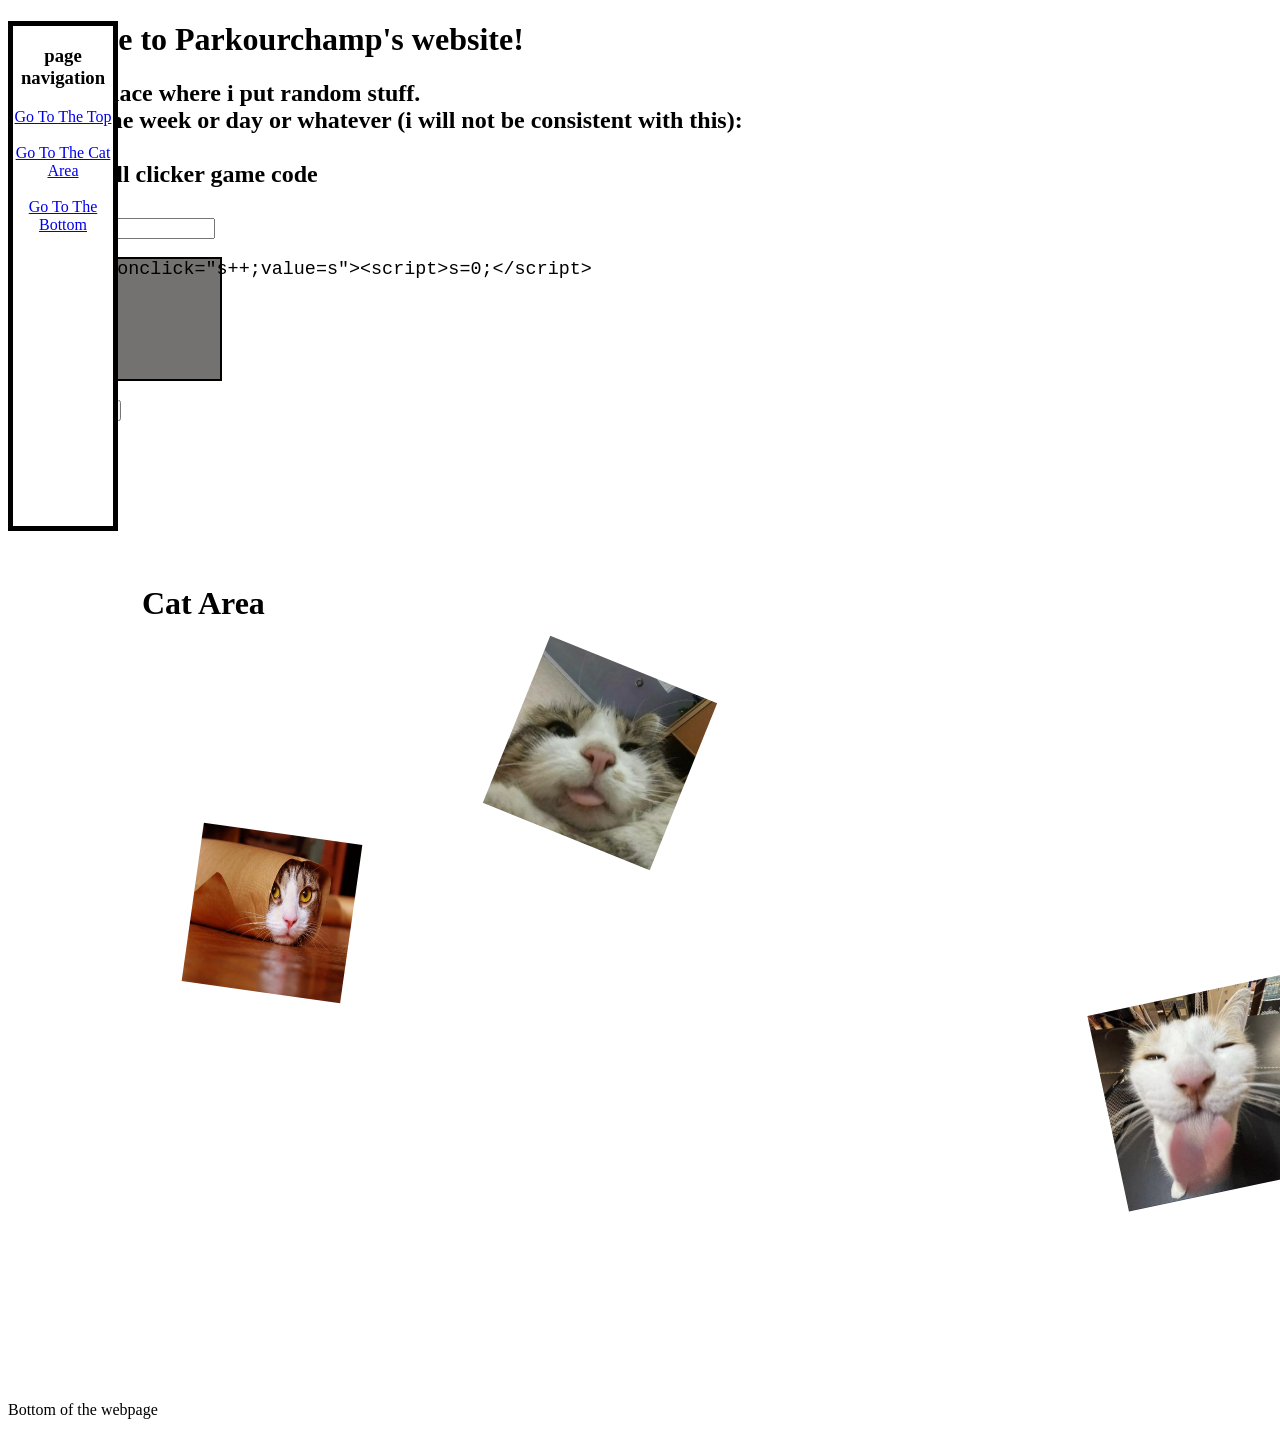
==== index.html @ 762bf616 "Refactor index.html with external CSS and structure changes Updated the HTML structure and styles, i" ====
<!DOCTYPE html>
<html>
<head>
<link rel="icon" type="image/png" sizes="32x32" href="https://parkourchamp.github.io/websitething/LargeLogo.png">
<link rel="icon" type="image/png" sizes="16x16" href="https://parkourchamp.github.io/websitething/SmallLogo.png">
<meta property="og:type" content="website">
<meta property="og:url" content="https://parkourgfsjofjad.github.io/websitething/">
<meta property="og:title" content="Parkourchamp's Website!">
<meta property="og:description" content="Website By Parkourchamp, full of random stuff!">
<title>
Parkourchamp's Website
</title>
<style src="parkourchamp.github.io/border.css">
<style>
#Top{
    background-color: white; 
    color: black; 
    margin: auto;
    padding-left: 15px;
    height: 700px; 
    width: 80%; 
    }
#clicker-thingy{
    background-color: white; 
    color: black; 
    margin: 20px;
    padding: 10px;
    width: 180px;
}
#clicker-thingy-code-box{
    width:180px;
    background-color: rgb(116, 113, 113);
    height:120px;
    text-wrap-mode: wrap;
    font-size:1.15rem;
    border-width: 2px;
    border-style:solid;
}
#sidebar{
    background-color: white; 
    color: black; 
    height:500px;
    width:100px;
    border-width:5px;
    border-style:solid;
    position:fixed;
    text-align: center;
}
#Cat-Area{
    background-color: white; 
    color: black; 
    margin: auto;
    padding-left: 15px;
    height: 700px;
    width: 80%; 
    }
#cat1{
    height: 160px;
    width: 160px;
    top: 150px;
    left:50px;
    transform: rotate(8deg);
    position:relative;
}
#cat2{
    height: 200px;
    width: 200px;
    top: 350px;
    left:800px;
    transform: rotate(-12deg);
    position:relative;
}
#cat3{
    height: 180px;
    width: 180px;
    transform: rotate(22deg);
    position:relative;
}
</style>
</head>
<body>
<div id="sidebar">
    <h3>page navigation</h3>
    <a href="#Top">Go To The Top</a><br><br>
    <a href="#Cat-Area">Go To The Cat Area</a><br><br>
    <a href="#bottom">Go To The Bottom</a>
</div>
<div id="Top" class="Border">
    <h1>Welcome to Parkourchamp's website!</h1>
    <h2>This is a place where i put random stuff.<br> Thing of the week or day or whatever (i will not be consistent with this):<br><br>Super small clicker game code</h2>
    <div id="clicker-thingy" class="Border">
        <input id="c" onclick="s++; value = s"><script>s=0;</script>
        <pre id="clicker-thingy-code-box"><code>&lt;input onclick="s++;value=s"&gt;&lt;script&gt;s=0;&lt;/script&gt;</code></pre>
        <button id="copy-code-clicker-thingy" onclick="navigator.clipboard.writeText('<input onclick=&quot;s++; value=s &quot;><script>s=0;</script>')">Copy Code</button>
    </div>
</div>
<h1><br><br><br></h1>
<div id="Cat-Area" class="Border">
    <h1>Cat Area</h1>
    <img src="https://parkourchamp.github.io/websitething/Cat-Photo1.jpg" id="cat1">
    <img src="https://parkourchamp.github.io/websitething/Cat-Photo2.jpg" id="cat2">
    <img src="https://parkourchamp.github.io/websitething/Cat-Photo3.jpg" id="cat3">
</div>
<h1><br><br></h1>
<p id="bottom">Bottom of the webpage</p>
</body>
</html>
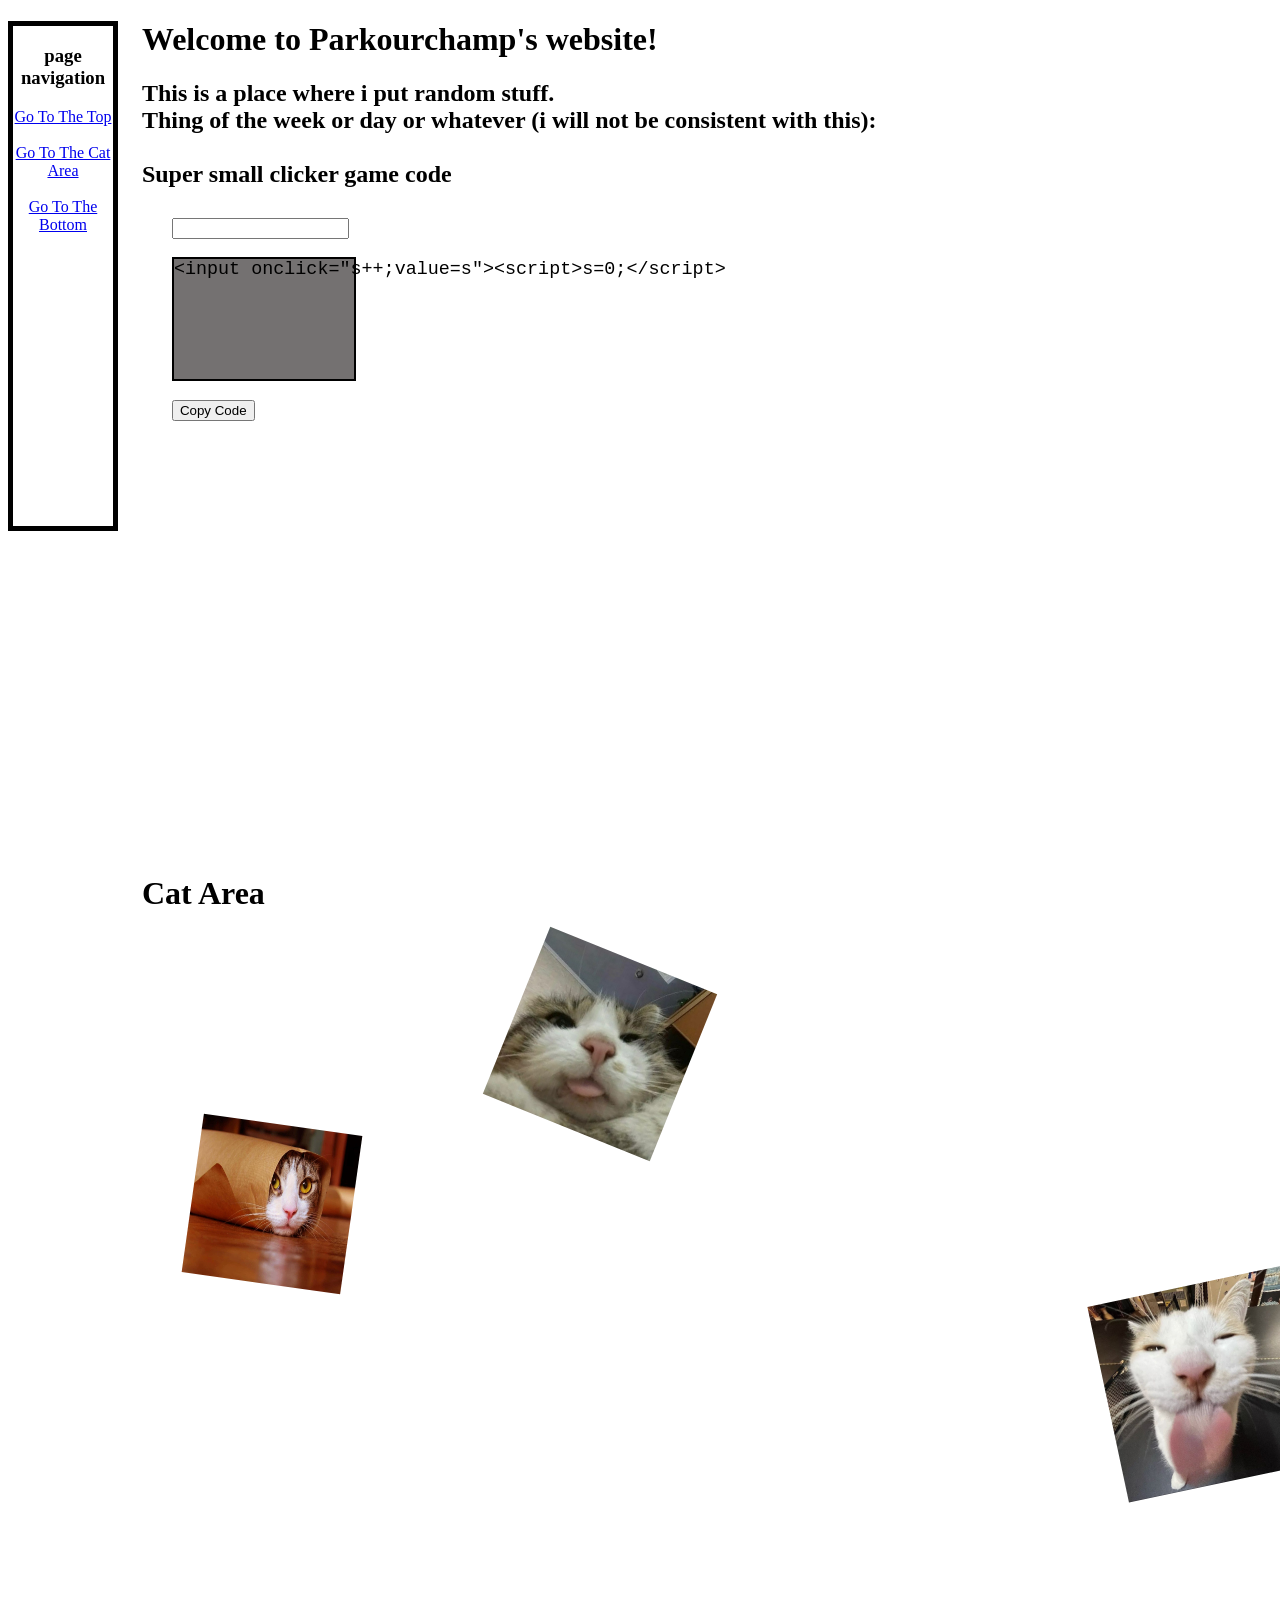
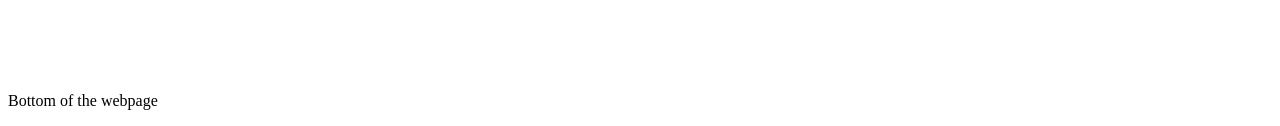
==== commit 61cf4106: "Fixed the code" ====
--- a/index.html
+++ b/index.html
@@ -10,7 +10,7 @@
 <title>
 Parkourchamp's Website
 </title>
-<style src="parkourchamp.github.io/border.css">
+<style src="parkourchamp.github.io/border.css"></style>
 <style>
 #Top{
     background-color: white; 
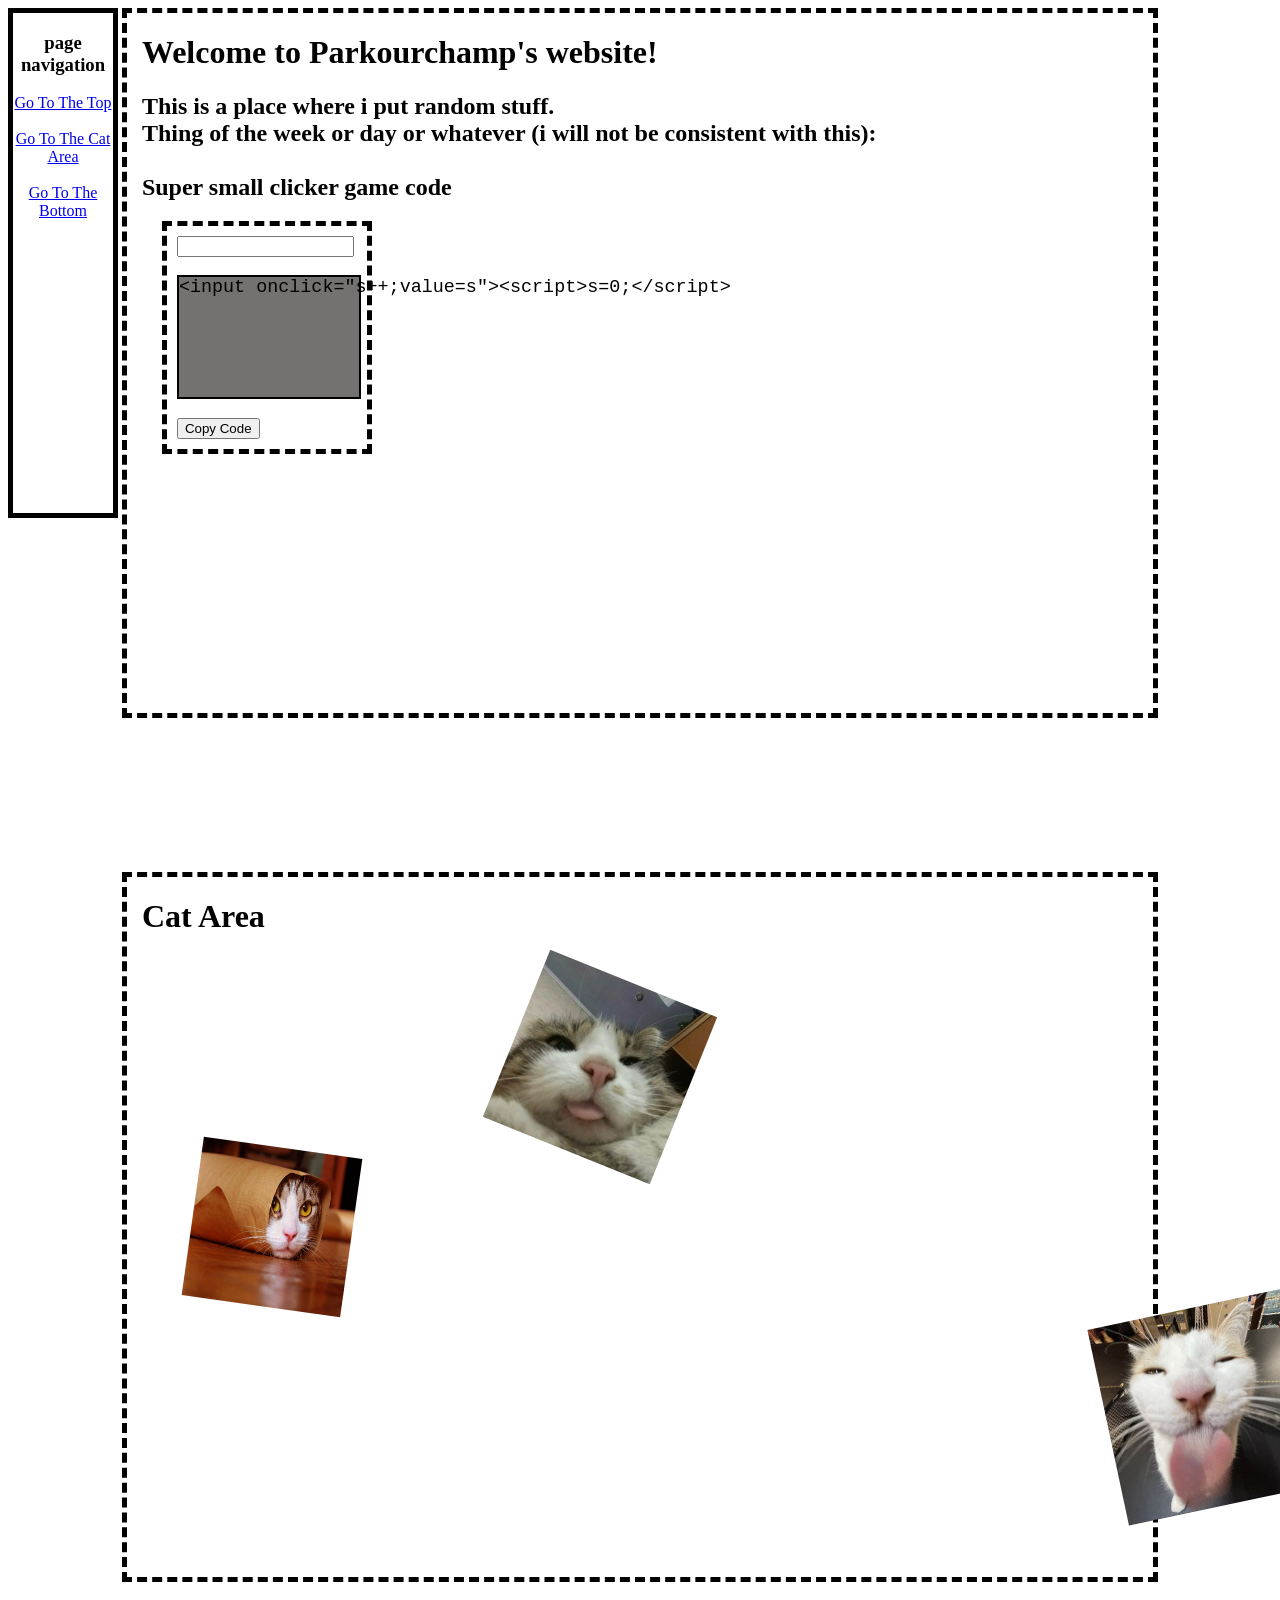
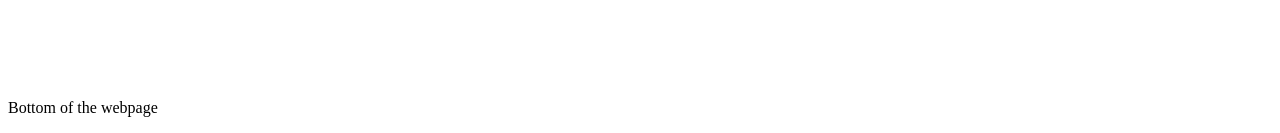
==== commit d980a2ec: "truly fixed the code" ====
--- a/index.html
+++ b/index.html
@@ -10,8 +10,11 @@
 <title>
 Parkourchamp's Website
 </title>
-<style src="parkourchamp.github.io/border.css"></style>
 <style>
+.Border{
+    border-style: dashed; 
+    border-width: 5px; 
+}
 #Top{
     background-color: white; 
     color: black; 
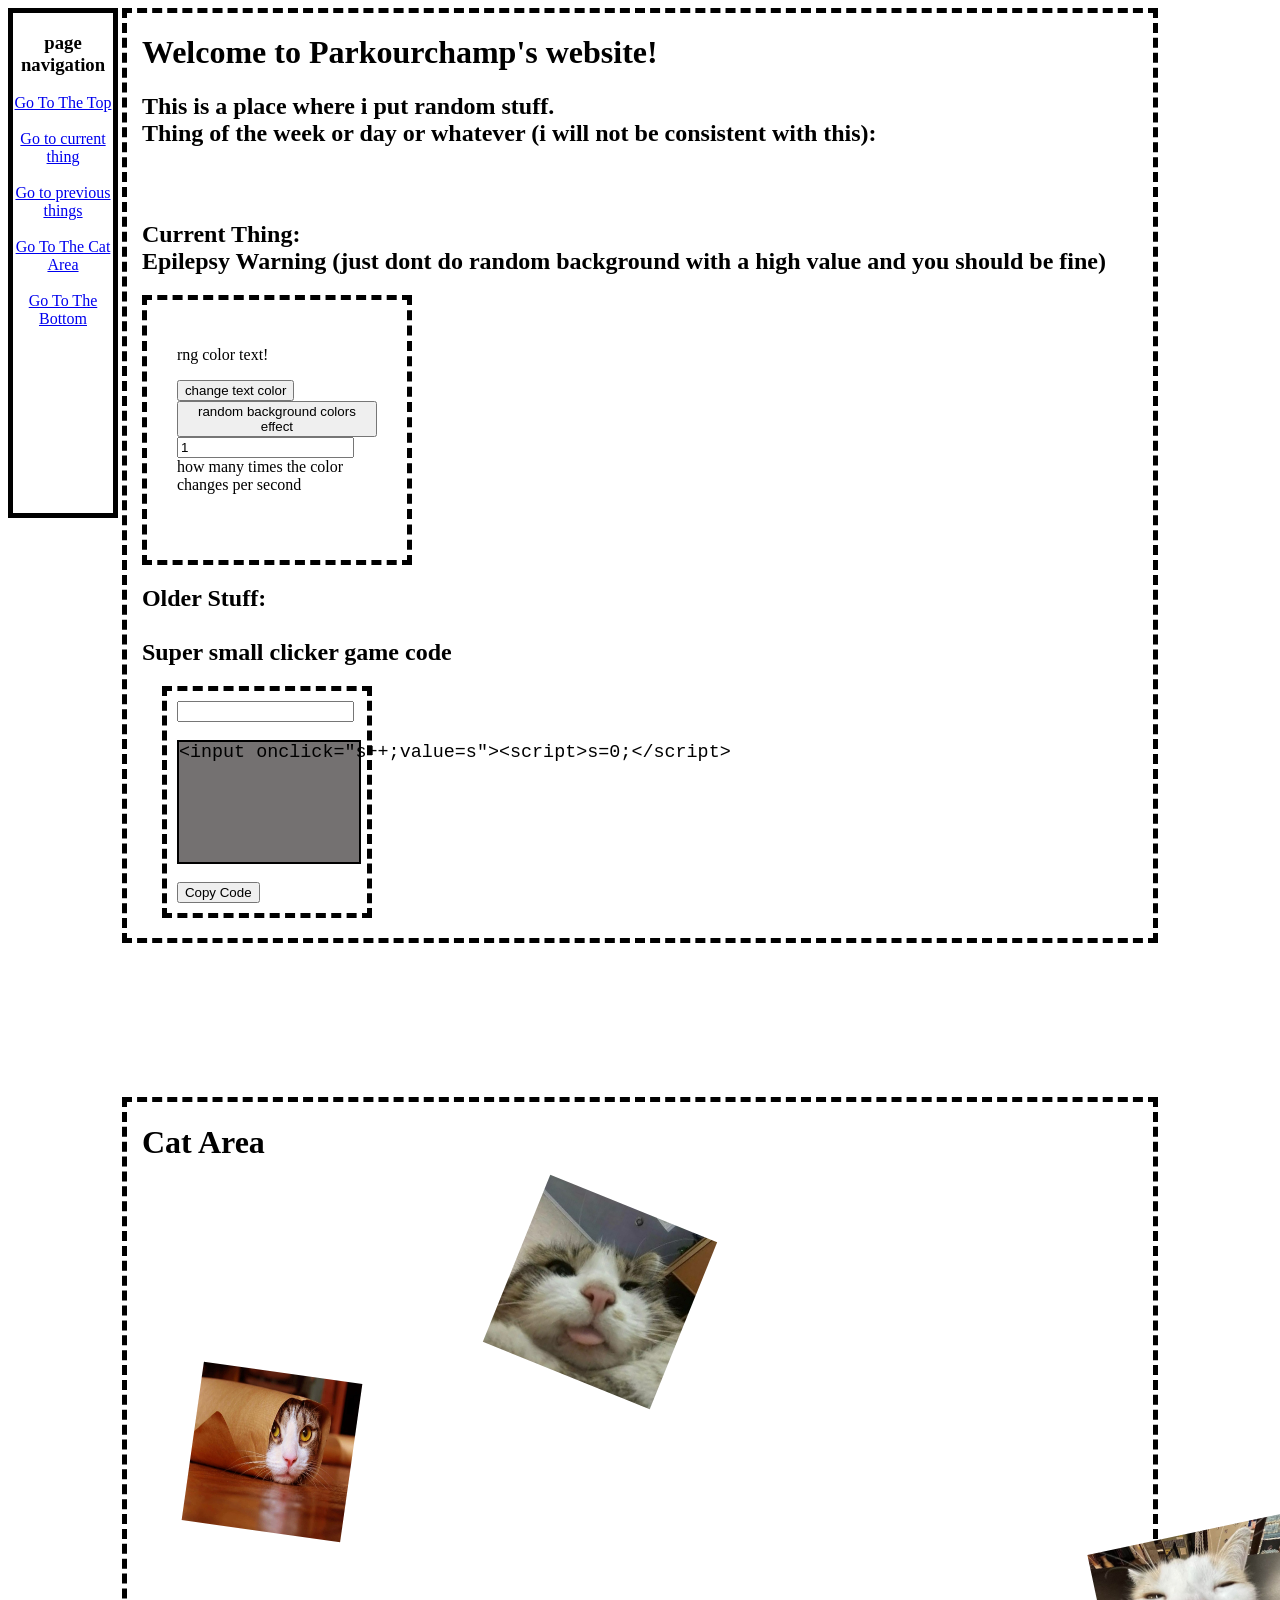
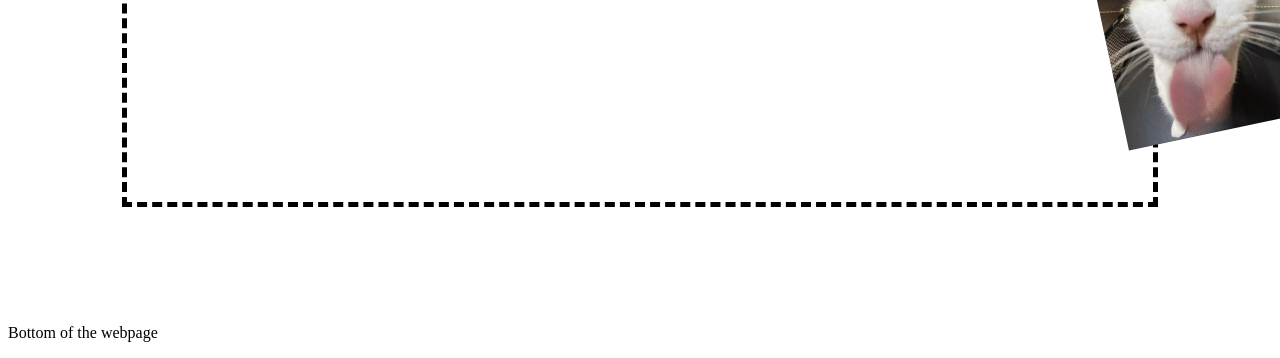
==== commit 8b38af9c: "Enhance index.html with new features and styles uh added more stuff Updated the HTML structure and a" ====
--- a/index.html
+++ b/index.html
@@ -10,17 +10,13 @@
 <title>
 Parkourchamp's Website
 </title>
+<link rel="stylesheet" href="https://parkourchamp.github.io/websitething/border.css">
 <style>
-.Border{
-    border-style: dashed; 
-    border-width: 5px; 
-}
 #Top{
     background-color: white; 
     color: black; 
     margin: auto;
     padding-left: 15px;
-    height: 700px; 
     width: 80%; 
     }
 #clicker-thingy{
@@ -79,18 +75,60 @@
     transform: rotate(22deg);
     position:relative;
 }
+#colour-main-box{
+    height: 200px;
+    width: 200px;
+    padding: 30px;
+    text-wrap-mode: wrap;
+}
+a:visited{
+    color:blue;
+}
+a:hover{
+    color:green;
+}
 </style>
 </head>
 <body>
 <div id="sidebar">
     <h3>page navigation</h3>
     <a href="#Top">Go To The Top</a><br><br>
+    <a href="#current-thing-for-nav">Go to current thing</a><br><br>
+    <a href="#past-things-for-nav">Go to previous things</a><br><br>
     <a href="#Cat-Area">Go To The Cat Area</a><br><br>
     <a href="#bottom">Go To The Bottom</a>
 </div>
 <div id="Top" class="Border">
     <h1>Welcome to Parkourchamp's website!</h1>
-    <h2>This is a place where i put random stuff.<br> Thing of the week or day or whatever (i will not be consistent with this):<br><br>Super small clicker game code</h2>
+    <h2>This is a place where i put random stuff.<br> Thing of the week or day or whatever (i will not be consistent with this):<br><br><br></h2>
+    <div id="colorfultextthingy">
+        <h2 id="current-thing-for-nav">Current Thing:<br>
+            Epilepsy Warning (just dont do random background with a high value and you should be fine)</h2>
+        <div id="colour-main-box" class="Border">
+            <p id="color-text">rng color text!</p>
+            <button onclick="colorchange()">change text color</button>
+            <button onclick="startlooping()">random background colors effect</button>
+            <input id="speed" type="number" value="1" min="0.00001" step="any">
+            <label for="speed">how many times the color changes per second</label>
+        </div>
+        <script>
+            let clickingtimething;
+            const colorfultext = document.getElementById("color-text")
+            const backgro = document.getElementById("colour-main-box")
+            function colorchange(){
+                colorfultext.style.color = `rgb(${Math.floor(Math.random() * 256)}, ${Math.floor(Math.random() * 256)}, ${Math.floor(Math.random() * 256)})`;
+            }
+            function startlooping(){
+                clearInterval(clickingtimething)
+                clickingtimething = setInterval(() => {
+                    backgro.style.backgroundColor = `rgb(${Math.floor(Math.random() * 256)}, ${Math.floor(Math.random() * 256)}, ${Math.floor(Math.random() * 256)})`;
+                }, 1/speed.value*1000)
+            }
+        </script>
+    </div>        
+        
+    <h2 id="past-things-for-nav">Older Stuff:<br>
+    <br>Super small clicker game code</h2>
     <div id="clicker-thingy" class="Border">
         <input id="c" onclick="s++; value = s"><script>s=0;</script>
         <pre id="clicker-thingy-code-box"><code>&lt;input onclick="s++;value=s"&gt;&lt;script&gt;s=0;&lt;/script&gt;</code></pre>
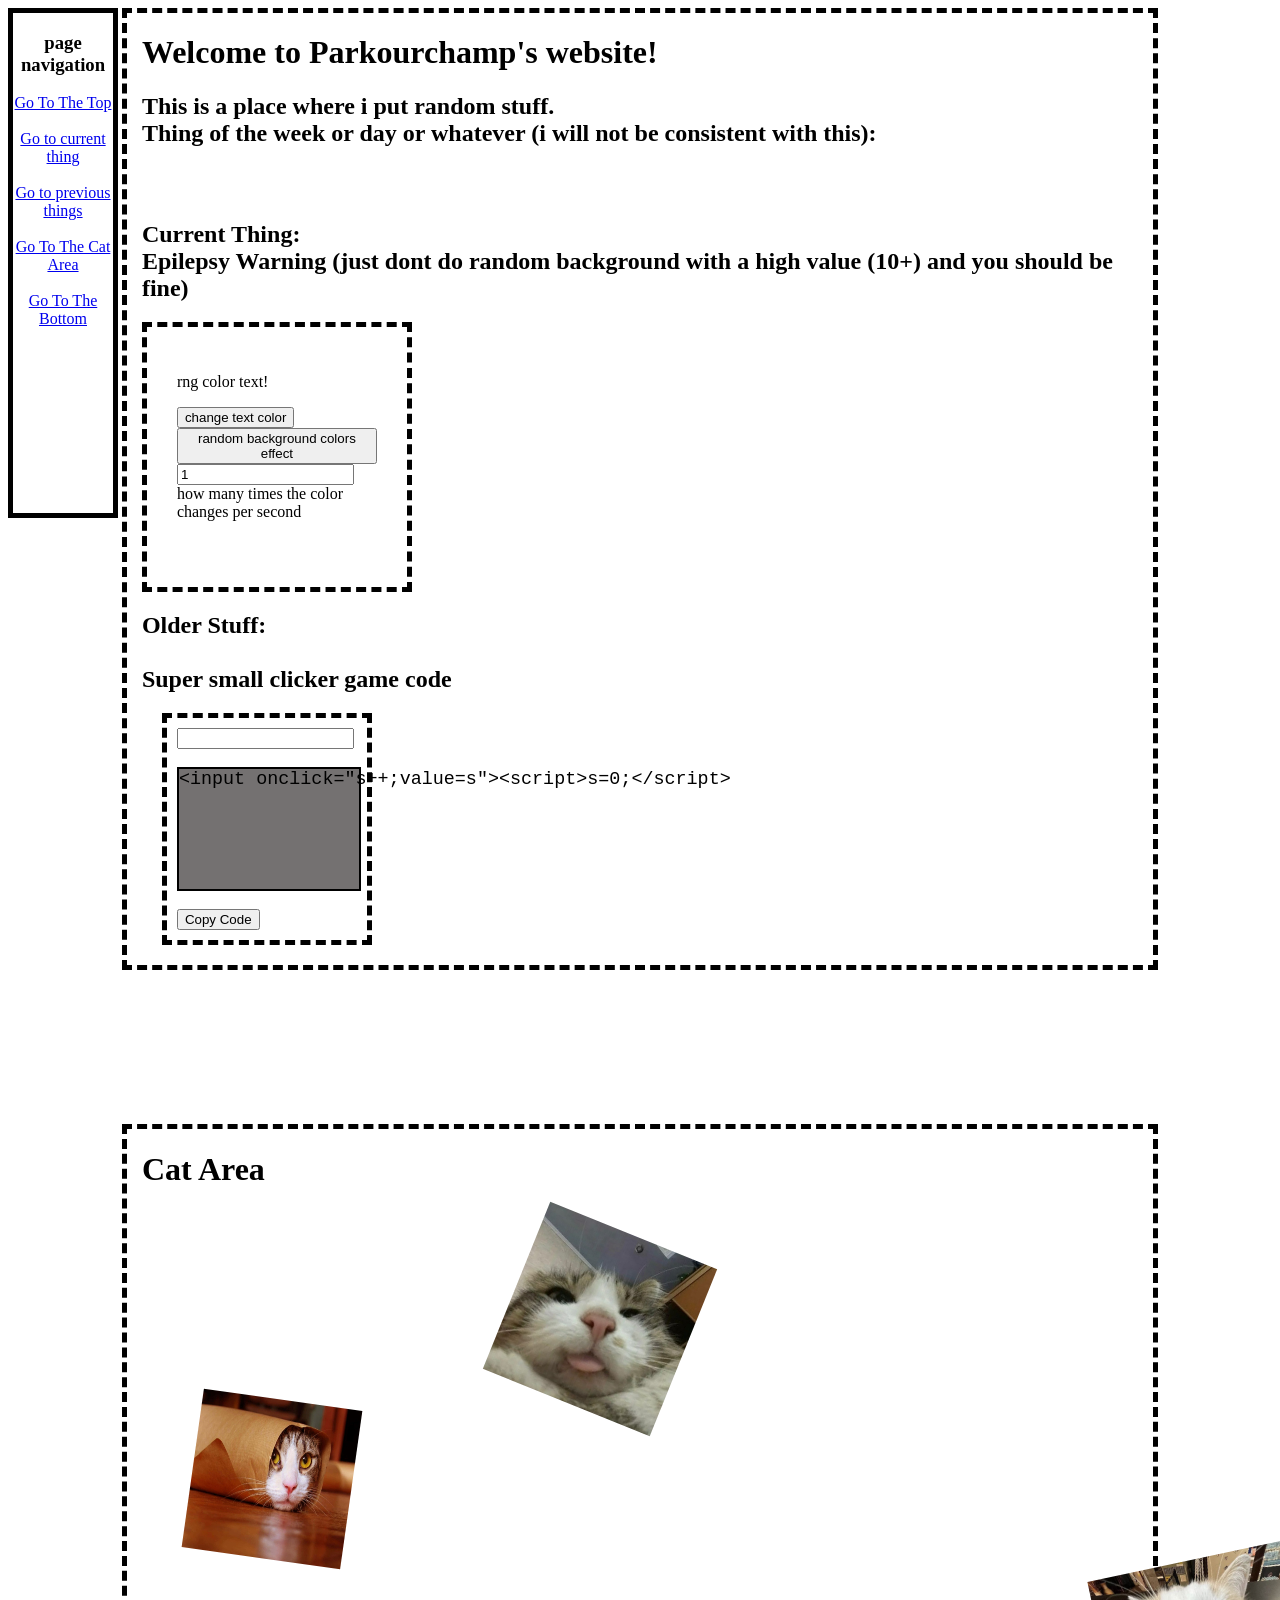
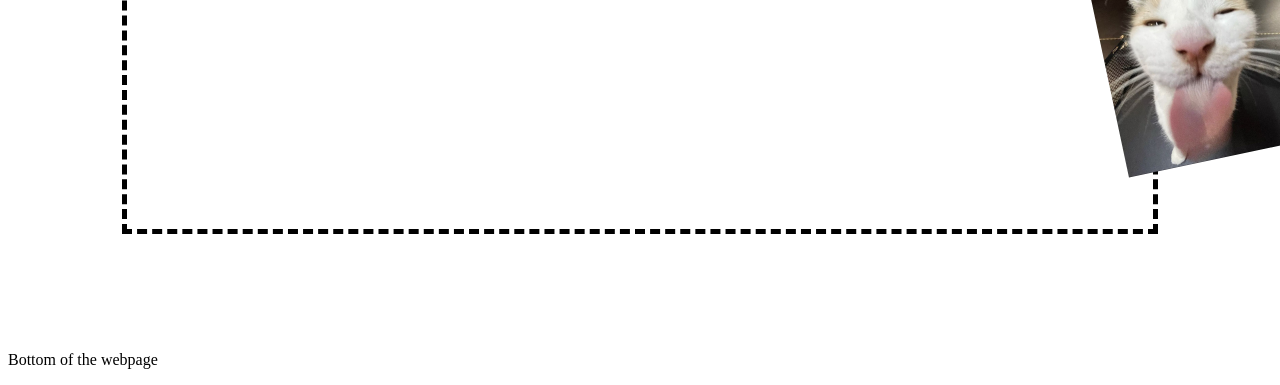
==== commit 4d8a831c: "edited text" ====
--- a/index.html
+++ b/index.html
@@ -103,7 +103,7 @@
     <h2>This is a place where i put random stuff.<br> Thing of the week or day or whatever (i will not be consistent with this):<br><br><br></h2>
     <div id="colorfultextthingy">
         <h2 id="current-thing-for-nav">Current Thing:<br>
-            Epilepsy Warning (just dont do random background with a high value and you should be fine)</h2>
+            Epilepsy Warning (just dont do random background with a high value (10+) and you should be fine)</h2>
         <div id="colour-main-box" class="Border">
             <p id="color-text">rng color text!</p>
             <button onclick="colorchange()">change text color</button>
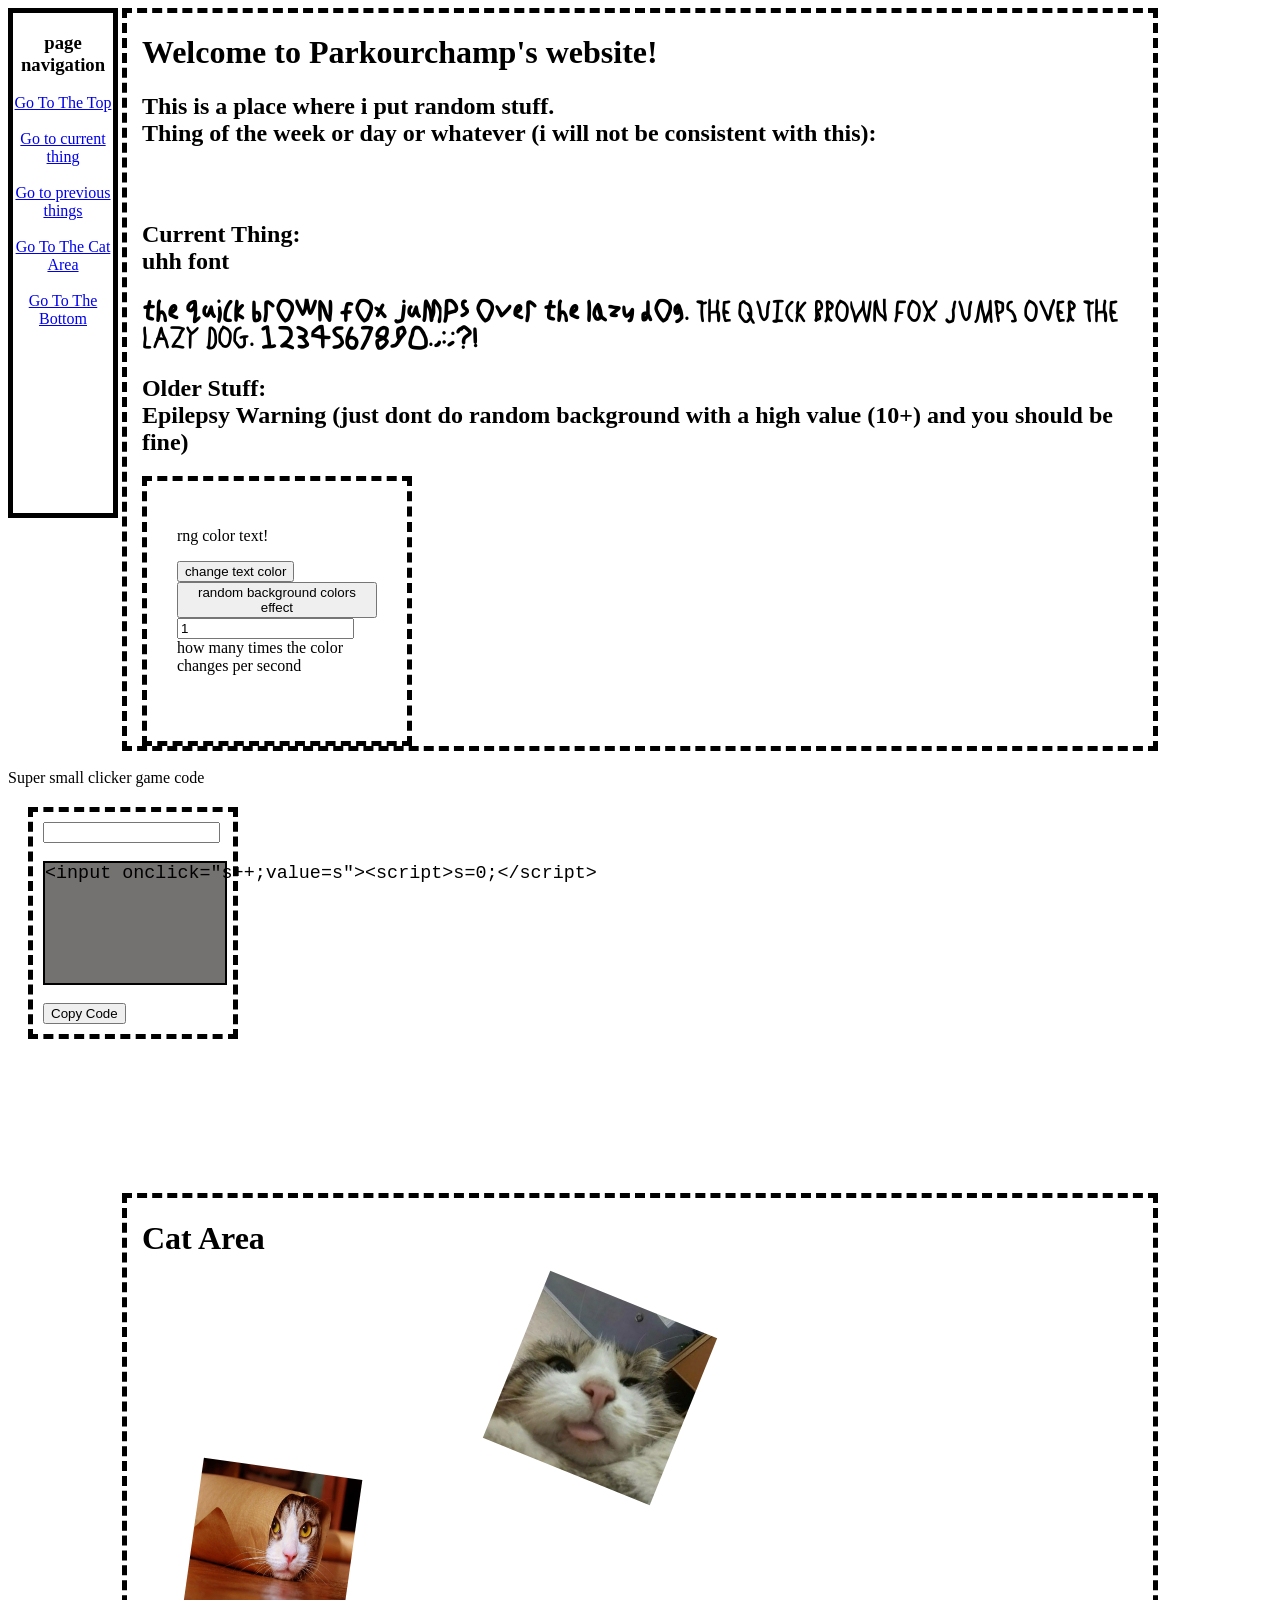
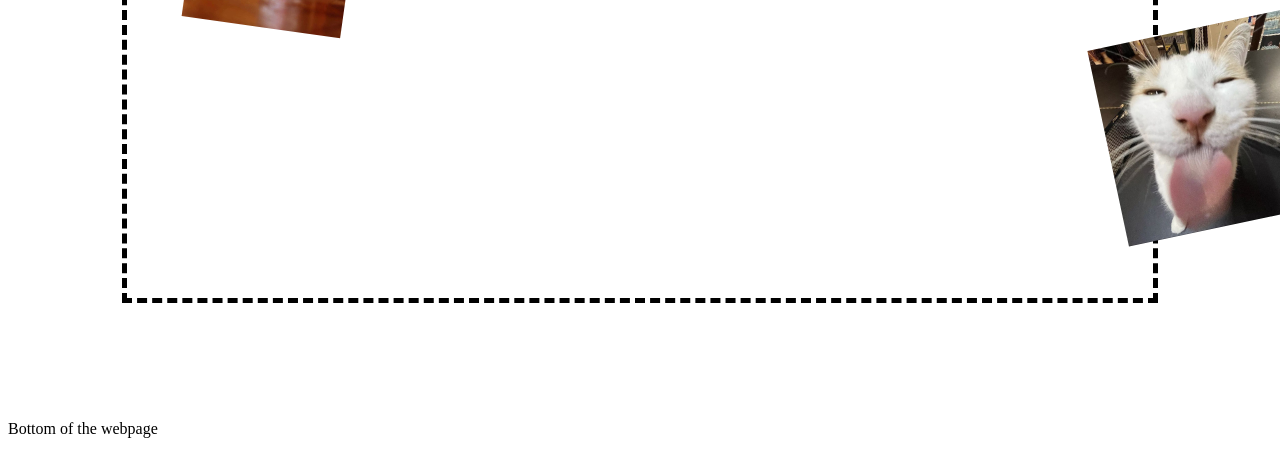
==== commit 49bbedc1: "Enhance index.html with custom font and styles Added a custom font and improved styling for various " ====
--- a/index.html
+++ b/index.html
@@ -12,6 +12,10 @@
 </title>
 <link rel="stylesheet" href="https://parkourchamp.github.io/websitething/border.css">
 <style>
+    @font-face {
+  font-family: HandDrawnFont-1; /* set name */
+  src: url(https://parkourchamp.github.io/websitething/HanddrawnFont1-Regular.otf); /* url of the font */
+}
 #Top{
     background-color: white; 
     color: black; 
@@ -101,8 +105,13 @@
 <div id="Top" class="Border">
     <h1>Welcome to Parkourchamp's website!</h1>
     <h2>This is a place where i put random stuff.<br> Thing of the week or day or whatever (i will not be consistent with this):<br><br><br></h2>
-    <div id="colorfultextthingy">
-        <h2 id="current-thing-for-nav">Current Thing:<br>
+           <h2 id="current-thing-for-nav">Current Thing:<br>
+               uhh font
+               <p style="font-family: HandDrawnFont-1;">the quick brown fox jumps over the lazy dog. THE QUICK BROWN FOX JUMPS OVER THE LAZY DOG. 1234567890.,:;?!</p>
+
+        
+    <h2 id="past-things-for-nav">Older Stuff:<br>
+         <div id="colorfultextthingy">
             Epilepsy Warning (just dont do random background with a high value (10+) and you should be fine)</h2>
         <div id="colour-main-box" class="Border">
             <p id="color-text">rng color text!</p>
@@ -126,8 +135,6 @@
             }
         </script>
     </div>        
-        
-    <h2 id="past-things-for-nav">Older Stuff:<br>
     <br>Super small clicker game code</h2>
     <div id="clicker-thingy" class="Border">
         <input id="c" onclick="s++; value = s"><script>s=0;</script>
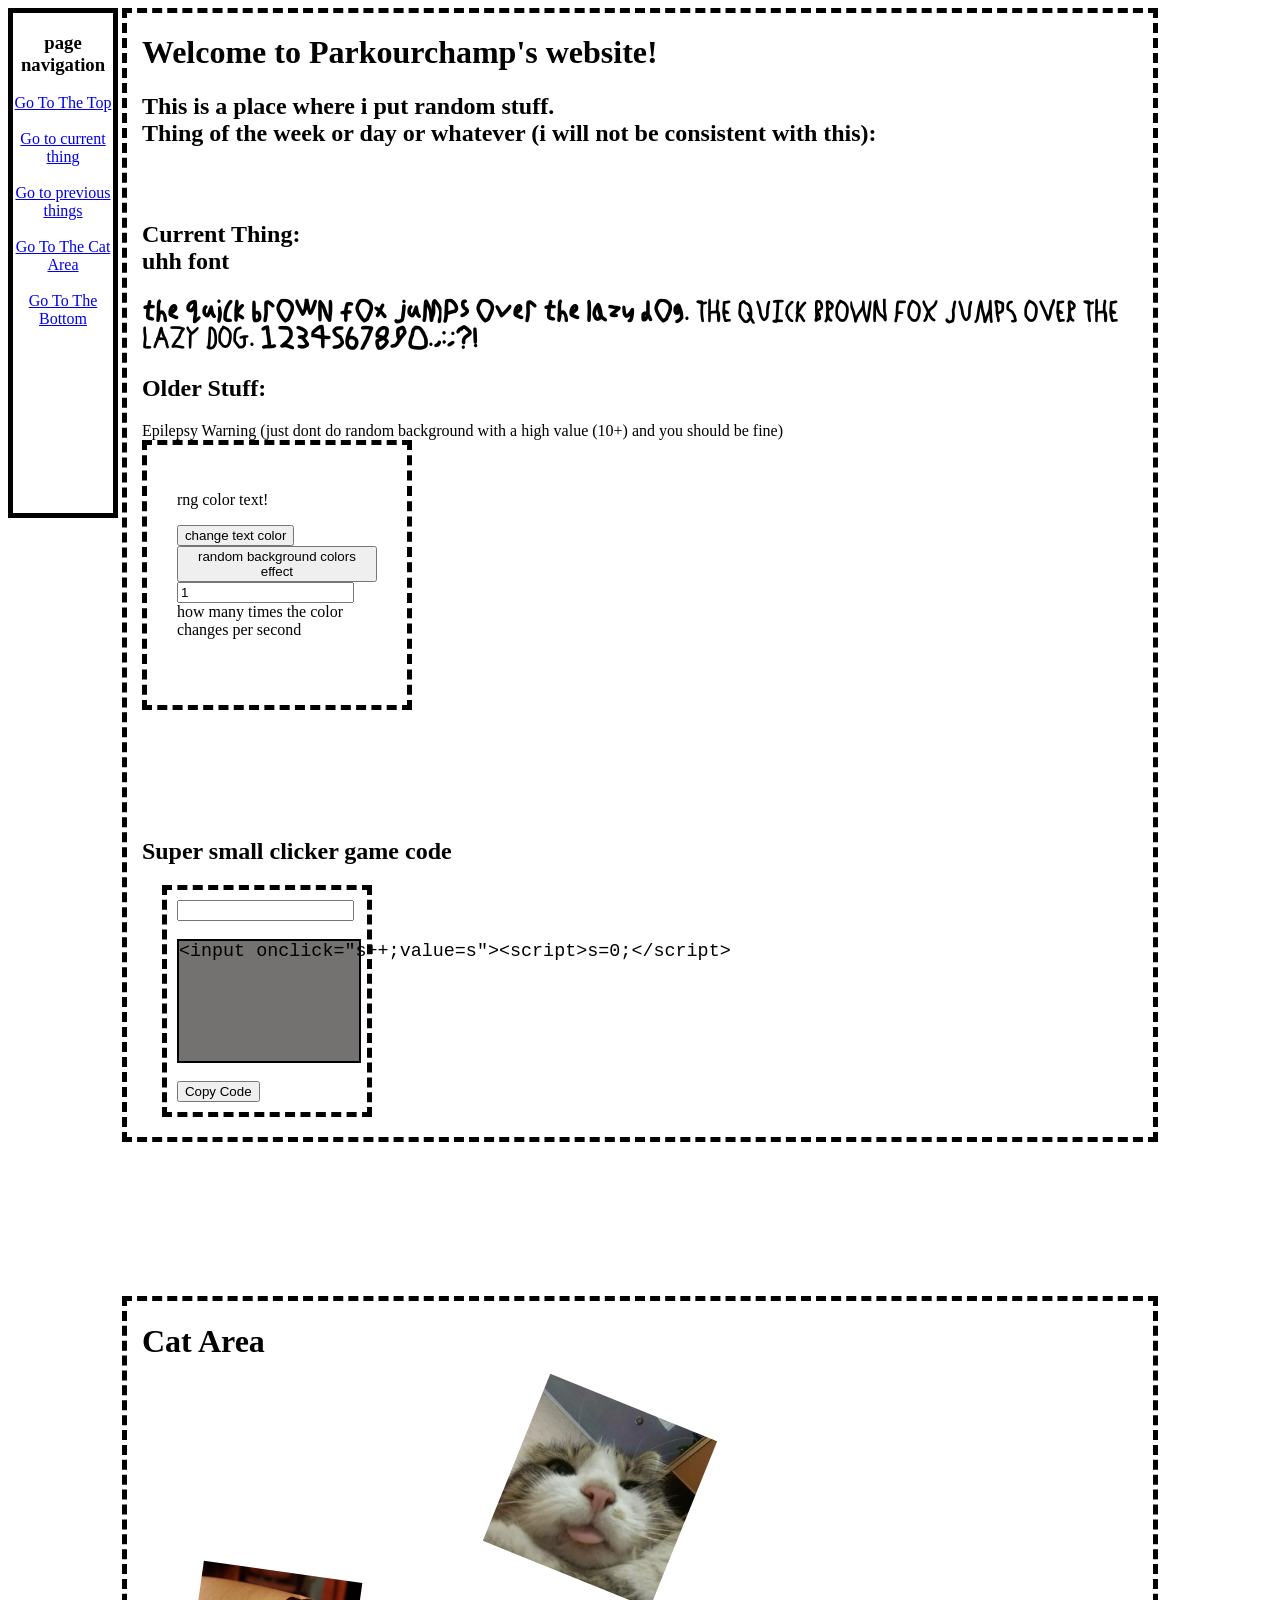
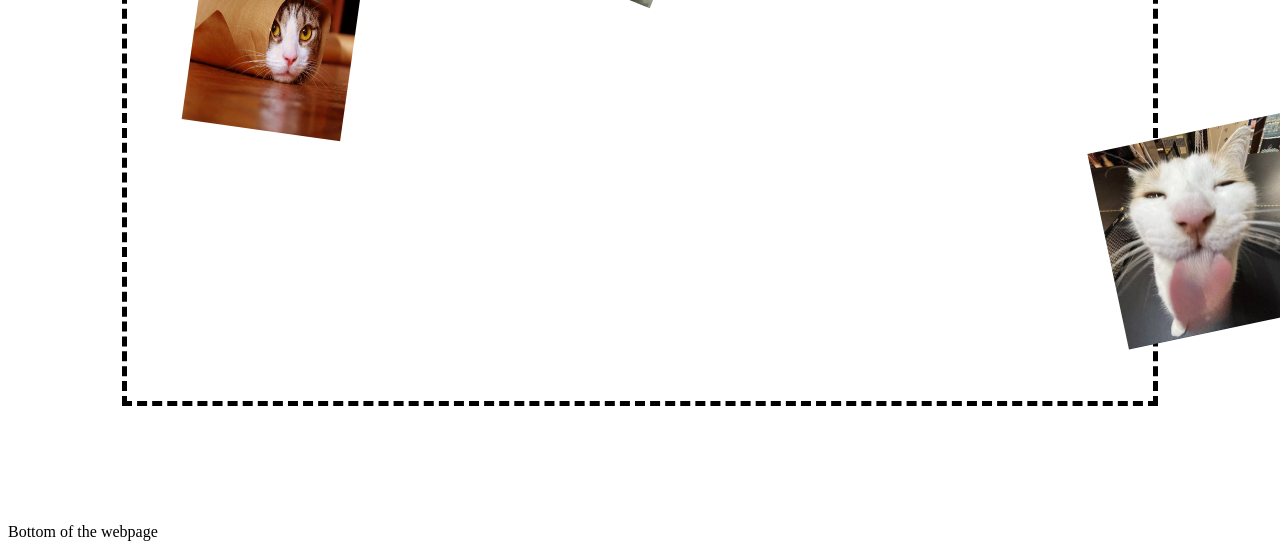
==== commit 33119de3: "Update index.html" ====
--- a/index.html
+++ b/index.html
@@ -110,7 +110,7 @@
                <p style="font-family: HandDrawnFont-1;">the quick brown fox jumps over the lazy dog. THE QUICK BROWN FOX JUMPS OVER THE LAZY DOG. 1234567890.,:;?!</p>
 
         
-    <h2 id="past-things-for-nav">Older Stuff:<br>
+    <h2 id="past-things-for-nav">Older Stuff:<br></h2>
          <div id="colorfultextthingy">
             Epilepsy Warning (just dont do random background with a high value (10+) and you should be fine)</h2>
         <div id="colour-main-box" class="Border">
@@ -135,6 +135,7 @@
             }
         </script>
     </div>        
+            <h2><br><br><br>
     <br>Super small clicker game code</h2>
     <div id="clicker-thingy" class="Border">
         <input id="c" onclick="s++; value = s"><script>s=0;</script>
